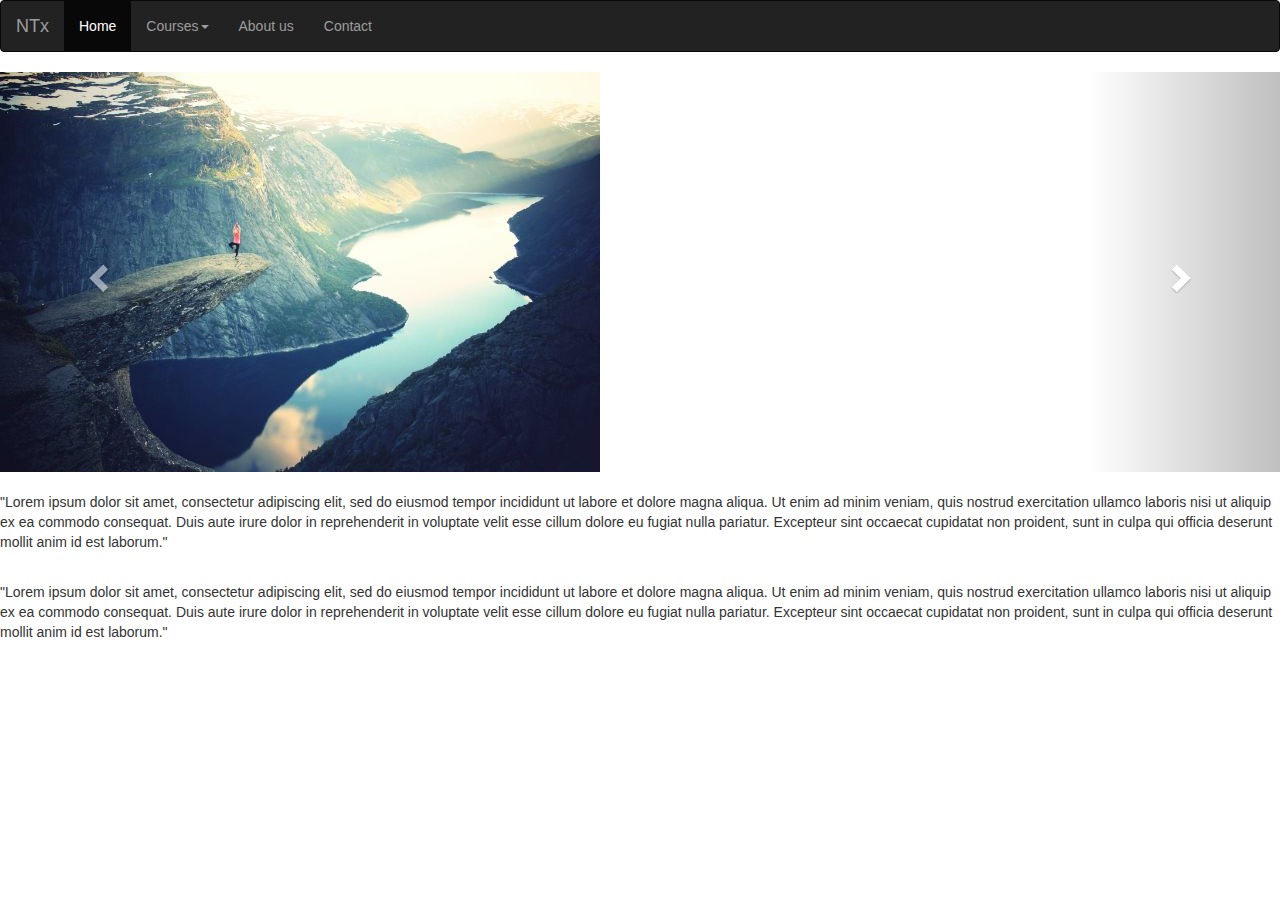
==== Index.html @ a85b72e6 "landing page" ====
<!DOCTYPE html>
<html>
<head>
	<meta charset="utf-8">
    <meta name="viewport" content="width=device-width, initial-scale=1">
	<title>Project 1</title>
	<link rel="stylesheet" href="https://maxcdn.bootstrapcdn.com/bootstrap/3.3.7/css/bootstrap.min.css">
  	<script src="https://ajax.googleapis.com/ajax/libs/jquery/3.2.1/jquery.min.js"></script>
    <script src="https://maxcdn.bootstrapcdn.com/bootstrap/3.3.7/js/bootstrap.min.js"></script>
    <link rel="stylesheet" href="Style.css">

</head>
<body>
	   <nav class="navbar navbar-inverse">
		  <div class="container-fluid">
		    <div class="navbar-header">
		      <button type="button" class="navbar-toggle" data-toggle="collapse" data-target="#myNavbar">
		        <span class="icon-bar"></span>
		        <span class="icon-bar"></span>
		        <span class="icon-bar"></span>                        
		      </button>
		      <a class="navbar-brand" href="#">NTx</a>
		    </div>
		    <div class="collapse navbar-collapse" id="myNavbar">
		      <ul class="nav navbar-nav">
		        <li class="active"><a href="#">Home</a></li>
		        <li class="dropdown">
		          <a class="dropdown-toggle" data-toggle="dropdown" href="#">Courses<span class="caret"></span></a>
		          <ul class="dropdown-menu">
		            <li><a href="#">Certified Adminstrator</a></li>
		          </ul>
		        </li>
		        <li><a href="#">About us</a></li>
		        <li><a href="#">Contact</a></li>
		      </ul>
		      <ul class="nav navbar-nav navbar-right">
		      </ul>
		    </div>
		  </div>
		</nav>


	<div id="myCarousel" class="carousel slide" data-ride="carousel">
	  <!-- Indicators -->
	  <ol class="carousel-indicators">
	    <li data-target="#myCarousel" data-slide-to="0" class="active"></li>
	    <li data-target="#myCarousel" data-slide-to="1"></li>
	    <li data-target="#myCarousel" data-slide-to="2"></li>
	  </ol>

	  <!-- Wrapper for slides -->
	  <div class="carousel-inner">
	    <div class="item active">
	      <img src="img1/img2.jpg" alt="Los Angeles">
	    </div>
 
	    <div class="item">
	      <img src="img1/img3.jpg" alt="Chicago">
	    </div>

	    <div class="item">
	      <img src="img1/img4.jpg" alt="New York">
	    </div>
	  </div>

	  <!-- Left and right controls -->
	  <a class="left carousel-control" href="#myCarousel" data-slide="prev">
	    <span class="glyphicon glyphicon-chevron-left"></span>
	    <span class="sr-only">Previous</span>
	  </a>
	  <a class="right carousel-control" href="#myCarousel" data-slide="next">
	    <span class="glyphicon glyphicon-chevron-right"></span>
	    <span class="sr-only">Next</span>
	  </a>
	</div>
	<br>
	<section id="paragraph1">
		<p> "Lorem ipsum dolor sit amet, consectetur adipiscing elit, sed do eiusmod tempor incididunt ut labore et dolore magna aliqua. Ut enim ad minim veniam, quis nostrud exercitation ullamco laboris nisi ut aliquip ex ea commodo consequat. Duis aute irure dolor in reprehenderit in voluptate velit esse cillum dolore eu fugiat nulla pariatur. Excepteur sint occaecat cupidatat non proident, sunt in culpa qui officia deserunt mollit anim id est laborum." </p>
	</section>
	<br>





	<footer>
		"Lorem ipsum dolor sit amet, consectetur adipiscing elit, sed do eiusmod tempor incididunt ut labore et dolore magna aliqua. Ut enim ad minim veniam, quis nostrud exercitation ullamco laboris nisi ut aliquip ex ea commodo consequat. Duis aute irure dolor in reprehenderit in voluptate velit esse cillum dolore eu fugiat nulla pariatur. Excepteur sint occaecat cupidatat non proident, sunt in culpa qui officia deserunt mollit anim id est laborum."
	</footer>



	









</body>
</html>
---- Style.css ----
/* carousel fullscreen */

.carousel-fullscreen .carousel-inner .item {
    height: 100vh; 
    min-height: 600px; 
    background-position: center center; 
    background-repeat: no-repeat; 
    background-size: cover;
}

/* carousel fullscreen - vertically centered caption*/

.carousel-fullscreen .carousel-caption {
    top: 50%;  
    bottom: auto;
    -webkit-transform: translate(0, -50%); 
    -ms-transform: translate(0, -50%); 
    transform: translate(0, -50%);
}
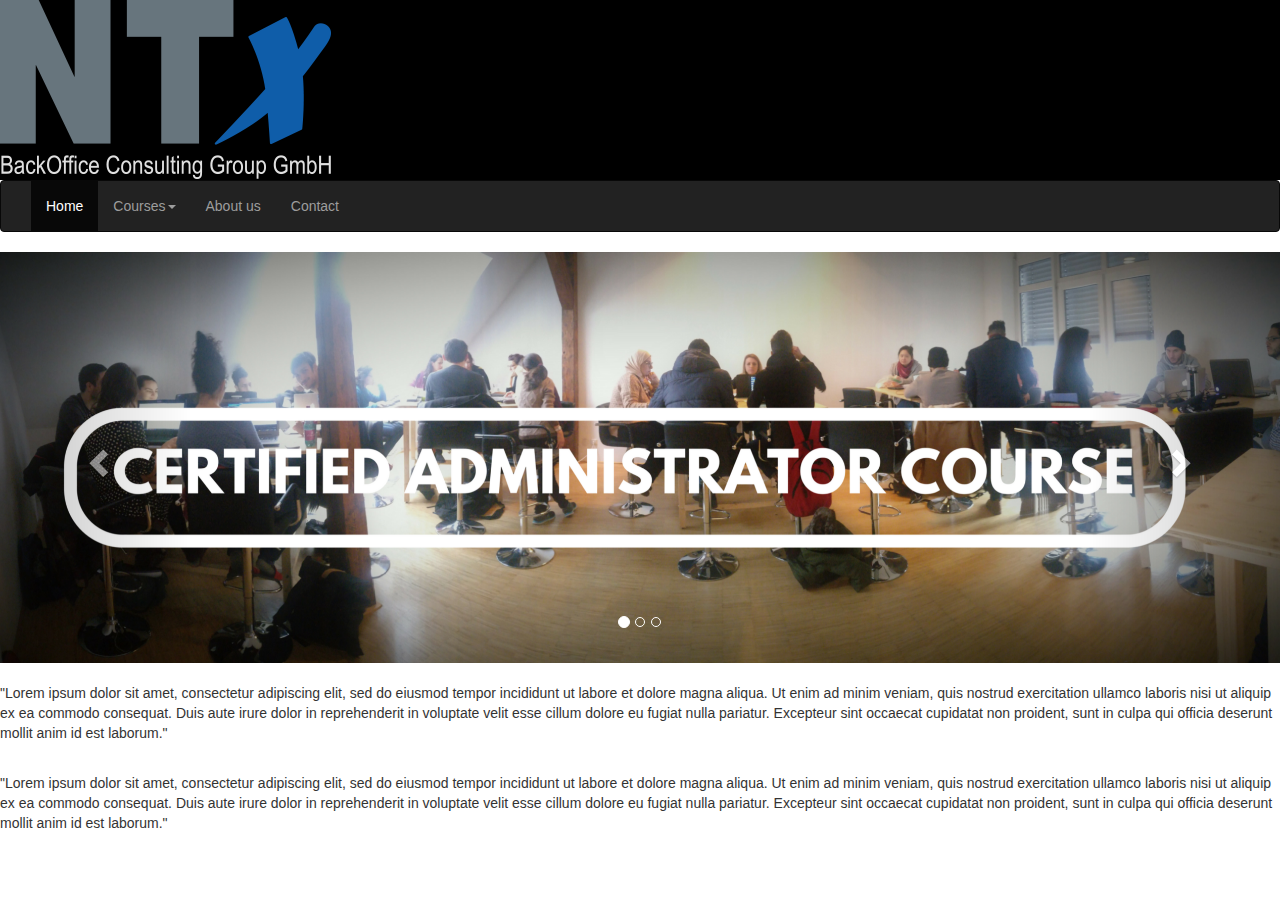
==== commit 5e272404: "landing page" ====
--- a/Index.html
+++ b/Index.html
@@ -11,6 +11,9 @@
 
 </head>
 <body>
+	<header>
+		<img src="img/logo1.png" alt=" ">
+	</header>
 	   <nav class="navbar navbar-inverse">
 		  <div class="container-fluid">
 		    <div class="navbar-header">
@@ -19,9 +22,8 @@
 		        <span class="icon-bar"></span>
 		        <span class="icon-bar"></span>                        
 		      </button>
-		      <a class="navbar-brand" href="#">NTx</a>
 		    </div>
-		    <div class="collapse navbar-collapse" id="myNavbar">
+		    <div class="collapse navbar-collapse id="myNavbar" >
 		      <ul class="nav navbar-nav">
 		        <li class="active"><a href="#">Home</a></li>
 		        <li class="dropdown">
@@ -51,15 +53,15 @@
 	  <!-- Wrapper for slides -->
 	  <div class="carousel-inner">
 	    <div class="item active">
-	      <img src="img1/img2.jpg" alt="Los Angeles">
+	      <img src="img/img3.jpg" alt="Los Angeles">
 	    </div>
  
 	    <div class="item">
-	      <img src="img1/img3.jpg" alt="Chicago">
+	      <img src="img/img1.jpg" alt="Chicago">
 	    </div>
 
 	    <div class="item">
-	      <img src="img1/img4.jpg" alt="New York">
+	      <img src="img/img2.jpg" alt="New York">
 	    </div>
 	  </div>
 
--- a/Style.css
+++ b/Style.css
@@ -16,4 +16,8 @@
     -webkit-transform: translate(0, -50%); 
     -ms-transform: translate(0, -50%); 
     transform: translate(0, -50%);
+}
+
+header {
+    background-color: black;
 }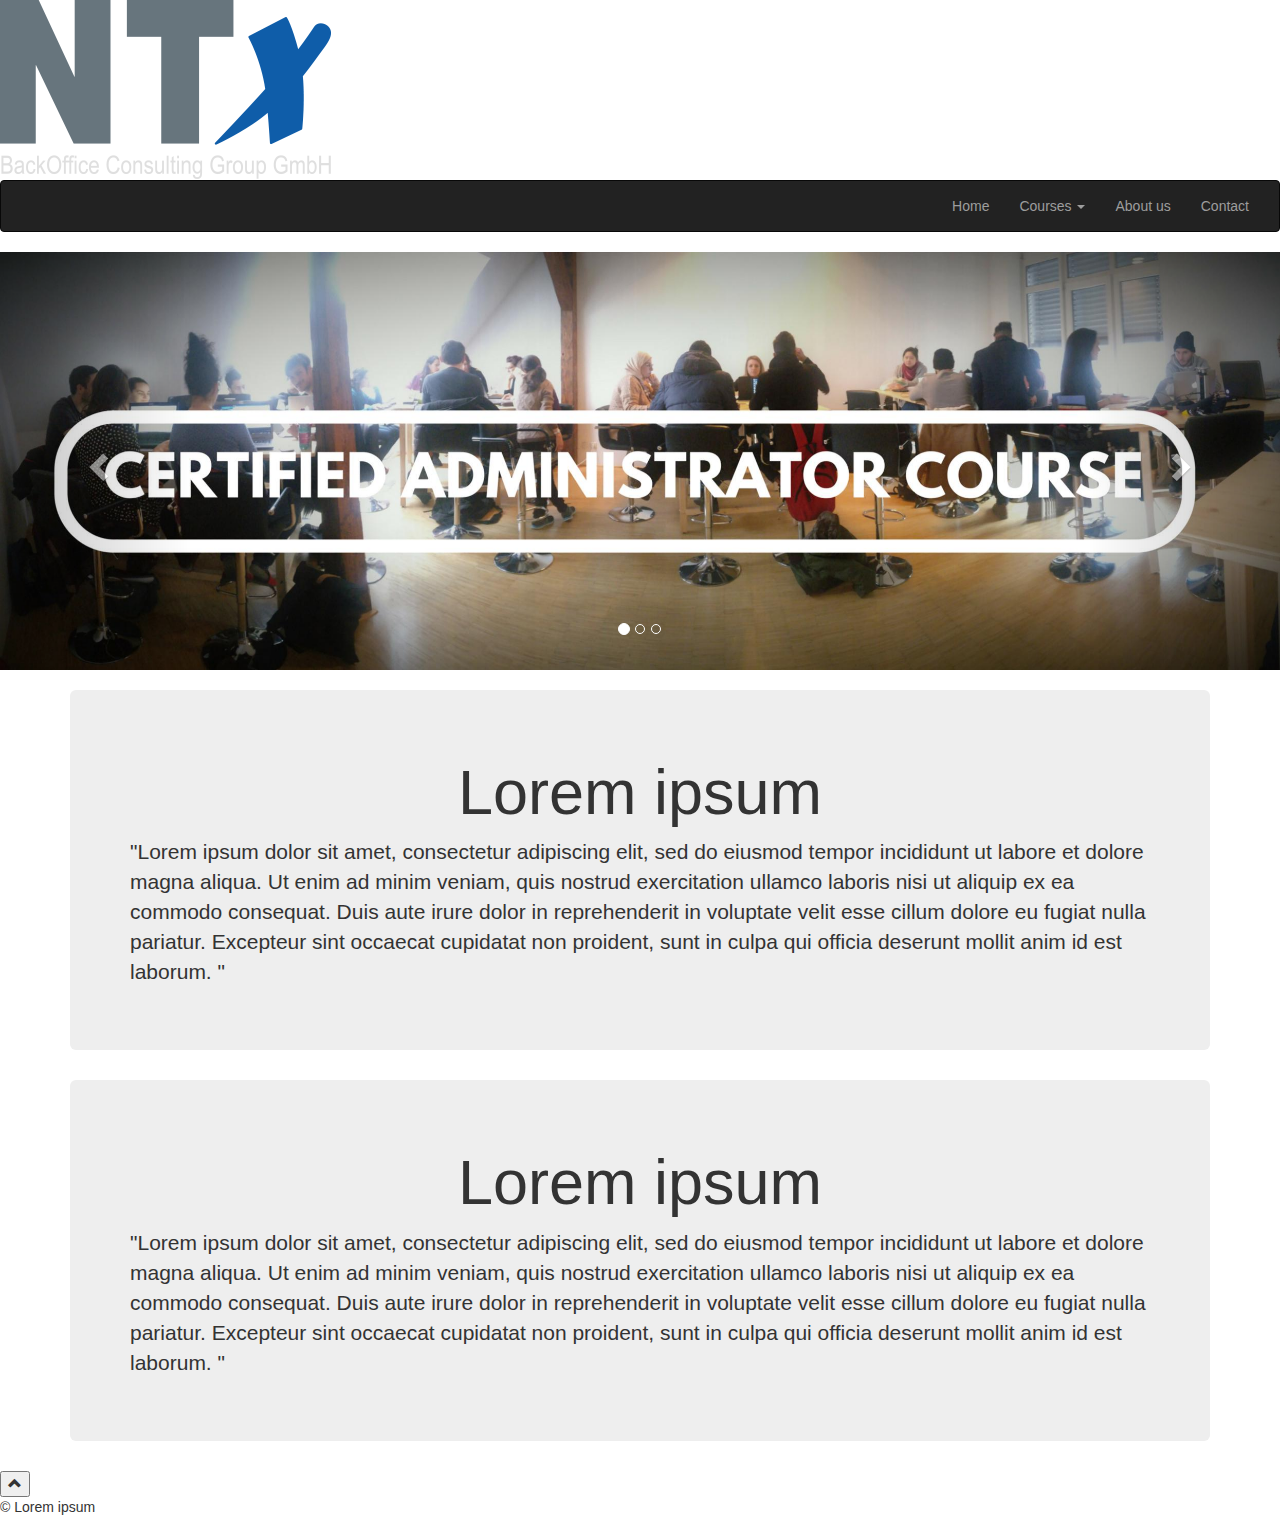
==== commit d541fbd8: "changed file names added index css" ====
--- a/Index.html
+++ b/Index.html
@@ -1,105 +1,112 @@
 <!DOCTYPE html>
 <html>
+
 <head>
 	<meta charset="utf-8">
-    <meta name="viewport" content="width=device-width, initial-scale=1">
+	<meta name="viewport" content="width=device-width, initial-scale=1">
 	<title>Project 1</title>
 	<link rel="stylesheet" href="https://maxcdn.bootstrapcdn.com/bootstrap/3.3.7/css/bootstrap.min.css">
-  	<script src="https://ajax.googleapis.com/ajax/libs/jquery/3.2.1/jquery.min.js"></script>
-    <script src="https://maxcdn.bootstrapcdn.com/bootstrap/3.3.7/js/bootstrap.min.js"></script>
-    <link rel="stylesheet" href="Style.css">
+	<script src="https://ajax.googleapis.com/ajax/libs/jquery/3.2.1/jquery.min.js"></script>
+	<script src="https://maxcdn.bootstrapcdn.com/bootstrap/3.3.7/js/bootstrap.min.js"></script>
+	<link rel="stylesheet" href="style.css">
 
 </head>
+
 <body>
 	<header>
-		<img src="img/logo1.png" alt=" ">
+		<a href="index.html">
+			<img src="img/logo1.png">
+		</a>
 	</header>
-	   <nav class="navbar navbar-inverse">
-		  <div class="container-fluid">
-		    <div class="navbar-header">
-		      <button type="button" class="navbar-toggle" data-toggle="collapse" data-target="#myNavbar">
-		        <span class="icon-bar"></span>
-		        <span class="icon-bar"></span>
-		        <span class="icon-bar"></span>                        
-		      </button>
-		    </div>
-		    <div class="collapse navbar-collapse id="myNavbar" >
-		      <ul class="nav navbar-nav">
-		        <li class="active"><a href="#">Home</a></li>
-		        <li class="dropdown">
-		          <a class="dropdown-toggle" data-toggle="dropdown" href="#">Courses<span class="caret"></span></a>
-		          <ul class="dropdown-menu">
-		            <li><a href="#">Certified Adminstrator</a></li>
-		          </ul>
-		        </li>
-		        <li><a href="#">About us</a></li>
-		        <li><a href="#">Contact</a></li>
-		      </ul>
-		      <ul class="nav navbar-nav navbar-right">
-		      </ul>
-		    </div>
-		  </div>
-		</nav>
+
+	<nav class="navbar navbar-inverse">
+		<div class="container-fluid">
+			<div class=" pull-right" id="myNavbar">
+				<ul class="nav navbar-nav ">
+					<li>
+						<a href="index.html">Home</a>
+					</li>
+					<li class="dropdown">
+						<a class="dropdown-toggle" data-toggle="dropdown" href="#">Courses
+							<span class="caret"></span>
+						</a>
+						<ul class="dropdown-menu">
+							<li>
+								<a href="#">Certified Adminstrator</a>
+							</li>
+						</ul>
+					</li>
+					<li>
+						<a href="about_us.html">About us</a>
+					</li>
+					<li>
+						<a href="# ">Contact</a>
+					</li>
+				</ul>
+			</div>
+		</div>
+	</nav>
 
 
 	<div id="myCarousel" class="carousel slide" data-ride="carousel">
-	  <!-- Indicators -->
-	  <ol class="carousel-indicators">
-	    <li data-target="#myCarousel" data-slide-to="0" class="active"></li>
-	    <li data-target="#myCarousel" data-slide-to="1"></li>
-	    <li data-target="#myCarousel" data-slide-to="2"></li>
-	  </ol>
+		<!-- Indicators -->
+		<ol class="carousel-indicators">
+			<li data-target="#myCarousel" data-slide-to="0" class="active"></li>
+			<li data-target="#myCarousel" data-slide-to="1"></li>
+			<li data-target="#myCarousel" data-slide-to="2"></li>
+		</ol>
 
-	  <!-- Wrapper for slides -->
-	  <div class="carousel-inner">
-	    <div class="item active">
-	      <img src="img/img3.jpg" alt="Los Angeles">
-	    </div>
- 
-	    <div class="item">
-	      <img src="img/img1.jpg" alt="Chicago">
-	    </div>
+		<!-- Wrapper for slides -->
+		<div class="carousel-inner">
+			<div class="item active">
+				<img src="img/img3.jpg ">
+			</div>
 
-	    <div class="item">
-	      <img src="img/img2.jpg" alt="New York">
-	    </div>
-	  </div>
+			<div class="item ">
+				<img src="img/img1.jpg">
+			</div>
 
-	  <!-- Left and right controls -->
-	  <a class="left carousel-control" href="#myCarousel" data-slide="prev">
-	    <span class="glyphicon glyphicon-chevron-left"></span>
-	    <span class="sr-only">Previous</span>
-	  </a>
-	  <a class="right carousel-control" href="#myCarousel" data-slide="next">
-	    <span class="glyphicon glyphicon-chevron-right"></span>
-	    <span class="sr-only">Next</span>
-	  </a>
+			<div class="item ">
+				<img src="img/img2.jpg">
+			</div>
+		</div>
+
+		<!-- Left and right controls -->
+		<a class="left carousel-control" href="#myCarousel" data-slide="prev">
+			<span class="glyphicon glyphicon-chevron-left"></span>
+			<span class="sr-only">Previous</span>
+		</a>
+		<a class="right carousel-control" href="#myCarousel" data-slide="next">
+			<span class="glyphicon glyphicon-chevron-right"></span>
+			<span class="sr-only">Next</span>
+		</a>
 	</div>
 	<br>
-	<section id="paragraph1">
-		<p> "Lorem ipsum dolor sit amet, consectetur adipiscing elit, sed do eiusmod tempor incididunt ut labore et dolore magna aliqua. Ut enim ad minim veniam, quis nostrud exercitation ullamco laboris nisi ut aliquip ex ea commodo consequat. Duis aute irure dolor in reprehenderit in voluptate velit esse cillum dolore eu fugiat nulla pariatur. Excepteur sint occaecat cupidatat non proident, sunt in culpa qui officia deserunt mollit anim id est laborum." </p>
-	</section>
-	<br>
+	<div class="container">
+		<div class="jumbotron">
+			<h1 class="text-center">Lorem ipsum</h1>
+			<p> "Lorem ipsum dolor sit amet, consectetur adipiscing elit, sed do eiusmod tempor incididunt ut labore et dolore magna aliqua.
+				Ut enim ad minim veniam, quis nostrud exercitation ullamco laboris nisi ut aliquip ex ea commodo consequat. Duis aute
+				irure dolor in reprehenderit in voluptate velit esse cillum dolore eu fugiat nulla pariatur. Excepteur sint occaecat
+				cupidatat non proident, sunt in culpa qui officia deserunt mollit anim id est laborum. " </p>
+		</div>
+		<div class="jumbotron">
+			<h1 class="text-center">Lorem ipsum</h1>
+			<p> "Lorem ipsum dolor sit amet, consectetur adipiscing elit, sed do eiusmod tempor incididunt ut labore et dolore magna aliqua.
+				Ut enim ad minim veniam, quis nostrud exercitation ullamco laboris nisi ut aliquip ex ea commodo consequat. Duis aute
+				irure dolor in reprehenderit in voluptate velit esse cillum dolore eu fugiat nulla pariatur. Excepteur sint occaecat
+				cupidatat non proident, sunt in culpa qui officia deserunt mollit anim id est laborum. " </p>
+		</div>
+	</div>
 
-
-
-
-
+	<button onclick="topFunction()" id="myBtn" title="Go to top">
+		<span class="glyphicon glyphicon-chevron-up"></span>
+	</button>
 	<footer>
-		"Lorem ipsum dolor sit amet, consectetur adipiscing elit, sed do eiusmod tempor incididunt ut labore et dolore magna aliqua. Ut enim ad minim veniam, quis nostrud exercitation ullamco laboris nisi ut aliquip ex ea commodo consequat. Duis aute irure dolor in reprehenderit in voluptate velit esse cillum dolore eu fugiat nulla pariatur. Excepteur sint occaecat cupidatat non proident, sunt in culpa qui officia deserunt mollit anim id est laborum."
+		&copy; Lorem ipsum
 	</footer>
 
+	<script src="script.js"></script>
+</body>
 
-
-	
-
-
-
-
-
-
-
-
-
-</body>
 </html>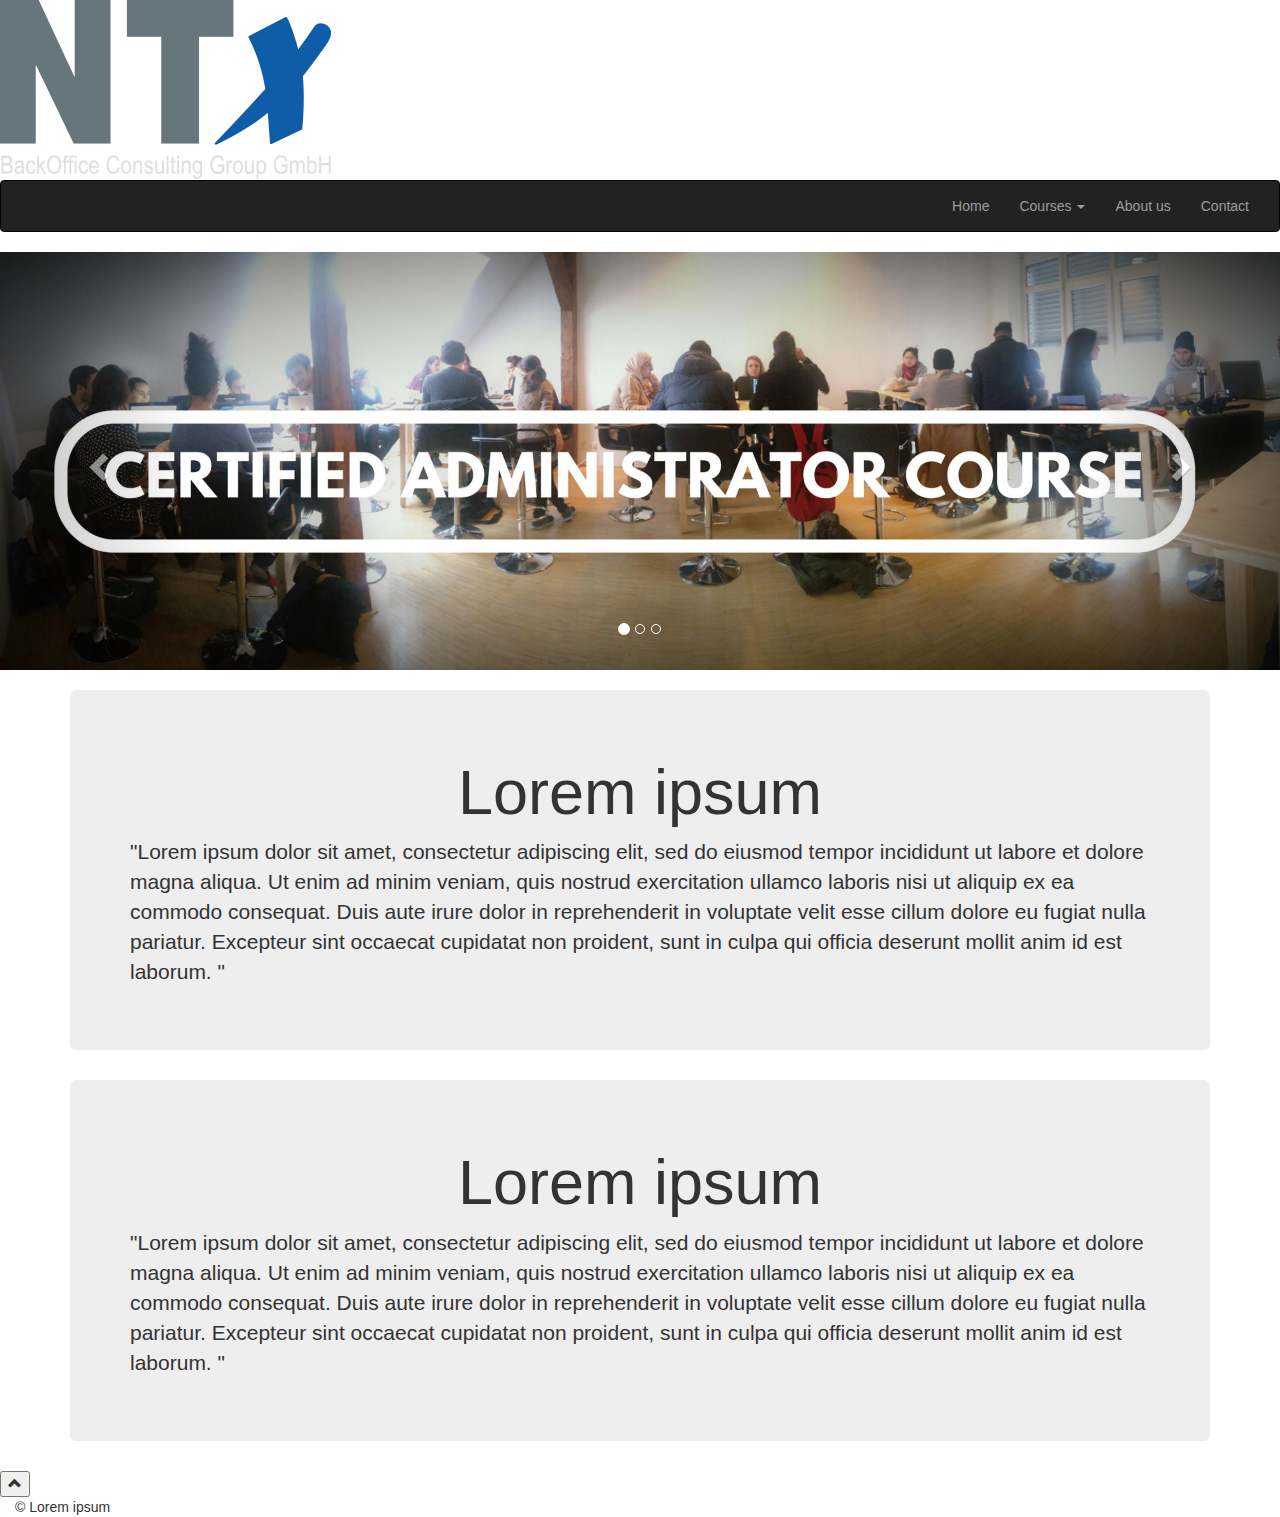
==== commit 84f31ce4: "hm" ====
--- a/Index.html
+++ b/Index.html
@@ -2,14 +2,12 @@
 <html>
 
 <head>
-	<meta charset="utf-8">
-	<meta name="viewport" content="width=device-width, initial-scale=1">
-	<title>Project 1</title>
-	<link rel="stylesheet" href="https://maxcdn.bootstrapcdn.com/bootstrap/3.3.7/css/bootstrap.min.css">
-	<script src="https://ajax.googleapis.com/ajax/libs/jquery/3.2.1/jquery.min.js"></script>
-	<script src="https://maxcdn.bootstrapcdn.com/bootstrap/3.3.7/js/bootstrap.min.js"></script>
-	<link rel="stylesheet" href="style.css">
-
+    <title>Header</title>
+    <meta charset="utf-8">
+    <meta name="viewport" content="width=device-width, initial-scale=1">
+    <link rel="stylesheet" href="http://maxcdn.bootstrapcdn.com/bootstrap/3.3.7/css/bootstrap.min.css">
+    <link rel="stylesheet" type="text/css" href="assets/css/Header-Nightsky.css">
+    <link href="https://fonts.googleapis.com/css?family=Montserrat" rel="stylesheet">
 </head>
 
 <body>
@@ -102,9 +100,10 @@
 	<button onclick="topFunction()" id="myBtn" title="Go to top">
 		<span class="glyphicon glyphicon-chevron-up"></span>
 	</button>
-	<footer>
-		&copy; Lorem ipsum
-	</footer>
+
+	<div class="container-fluid footer">
+			&copy; Lorem ipsum
+	</div>
 
 	<script src="script.js"></script>
 </body>
